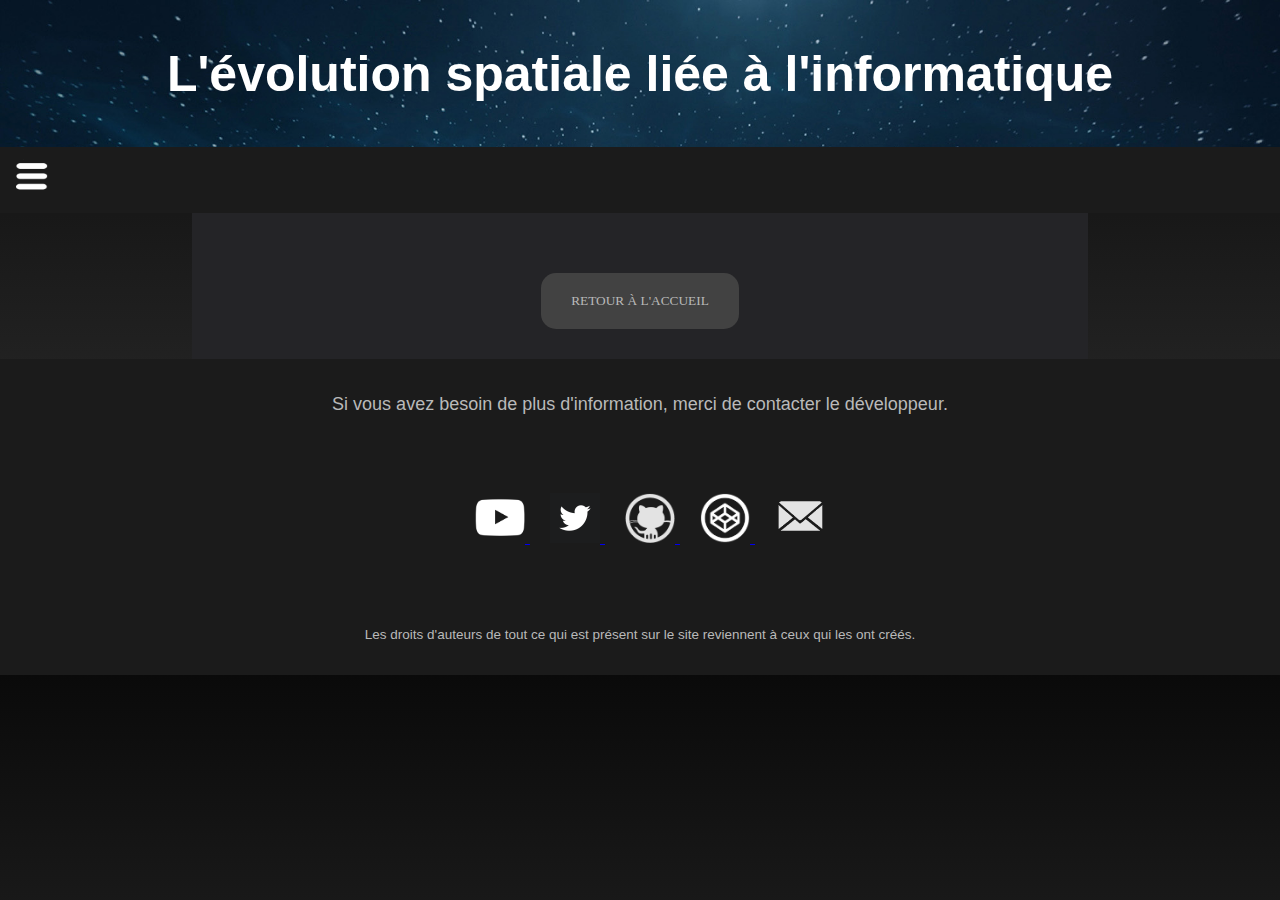
==== credits.html @ 261d3033 "update" ====
<!DOCTYPE html>
<html lang="fr" dir="ltr">
  <head>
    <meta charset="utf-8">
    <title>A propos - L'évolution spatiale liée à l'informatique</title>
    <link rel="stylesheet" href="stylesheet.css">
    <link rel="shortcut icon" href="images/logo.png">
  </head>
  <body>
    <div class="H1">
      <h1>L'évolution spatiale liée à l'informatique</h1>
    </div>
    <div class="navbar">
      <span style="cursor:pointer" onclick="openNav()"> <img src="images/menuButton.png" alt="menuButton" width="40" height="35">
        <script src="script.js"></script></a>
    </div>
    <div id="SideMenu" class="sidenav">
      <a href="javascript:void(0)" class="closebtn" onclick="closeNav()">&times;</a>
      <a href="index.html" >Accueil</a>
      <a href="histoire.html" >Histoire</a>
      <a href="utilisation.html">Utilisation</a>
      <a href="openRocket.html">OpenRocket</a>
      <a href="sources.html">Sources</a>
      <a href="credits.html" class="active">A propos</a>
      <a href="login.html">Se Connecter</a>
    </div>
    <div class="container">
      <a href="index.html"> 
        <button class="bigb">Retour à l'accueil</button>
      </a>
    </div>    
    <div class="footer">
        <div>
          <p>
            Si vous avez besoin de plus d'information, merci de contacter le développeur.
          </p>
        </div>
        <ul id="logo">
          <li class="logou">
            <a href="https://www.youtube.com/channel/UCTOgK5DDCOaGxCZIDVzUjOQ">
              <img src="images/ytblogo.png" alt="youtube logo" class="logo">
            </a>
          </li>
          <li class="logou" >
            <a href="https://twitter.com/ii_wannou">
              <img src="images/twitterlogo.jpg" alt="twitter logo" class="logo">
            </a>
          </li>
          <li class="logou">
            <a href="https://github.com/WannouII">
              <img src="images/gitlogo.png" alt="github logo" class="logo">
            </a>
          </li>
          <li class="logou">
            <a href="https://codepen.io/steve_75013">
              <img src="images/copdenlogo.png" alt="codepen logo" class="logo">
            </a>
          </li>
          <li class="logou">
            <a href="mailto:mathysprudhommealbert@gmail.com">
              <img src="images/maillogo.png" alt="mail logo" class="logo">
            </a>
          </li>
        </ul>
        <p id="smp">Les droits d'auteurs de tout ce qui est présent sur le site reviennent à ceux qui les ont créés.</p>
      </div>     
    </body>
</html>
---- stylesheet.css ----
body{
  background-image: linear-gradient(rgb(10,10,10), rgb(54, 54, 54));
  margin: 0;
  text-align: center;
  justify-content: center;
  font-family: 'Trebuchet MS', sans-serif;
  color: rgb(185, 185, 185);
  font-size: 18px;
  line-height: 25px;
  
}
.container{
  background-color: rgb(36,36,39);
  margin-right: 15%;
  margin-left: 15%;
  margin-bottom: 0%;
  padding-top: 10px;
  padding-bottom: 30px;
  padding-left: 0%;
  padding-right: 0%;
}
.H1{
  background-image: url("images/headerbackground.jpg");
  background-size:cover;
  background-position: absolute;
  line-height: 50px;
  color: white;
  font-size: 25px;
  padding: 15px;
}
.navbar{
  background-color: rgb(27, 27, 27);
  padding: 12px;
  color: white;
  text-decoration: none;
  font-size: 17px;
  text-align: left;
}
.H2{
  color: White;
  font-size: 20px;
  
}

.sidenav{
  height: 100%;
  width: 0;
  position: fixed;
  z-index: 1;
  top: 0;
  left: 0;
  background-color: #111;
  overflow-x: hidden;
  transition: 0.5s;
  padding-top: 60px;
  font-family: 'Trebuchet MS', sans-serif;
}
.sidenav a {
  padding: 8px 8px 8px 32px;
  text-decoration: none;
  font-size: 25px;
  color: #818181;
  display: block;
  transition: 0.3s;
}

.sidenav a:hover {
  color: #f1f1f1;
}

.sidenav .closebtn {
  position: absolute;
  top: 0;
  right: 25px;
  font-size: 36px;
  margin-left: 50px;
}

.sidenav a.active{
  background-color: #444444;
}

@media screen and (max-height: 450px) {
  .sidenav {padding-top: 15px;}
  .sidenav a {font-size: 18px;}
}

.center{
 text-align: center;
 list-style-position: inside;
 
}
ol.center li{
 text-align: left;
 margin-left: 40%;
 list-style: circle;
}

a:hover .image{
  color: white;
  opacity: 0.3;
  overflow: hidden;
}

.middle{
  transition: .5s ease;
  opacity: 0;
  position: absolute;
  left: 50%;
  overflow: hidden;
  transform: translate(-50%, -150%);
  -ms-transform: translate(-50%, -50%)
}
.image {
  opacity: 1;
  transition: .5s ease;
  backface-visibility: hidden;
  overflow: hidden;
}

.textegal {
  background-color: #444444;
  color: white;
  font-size: 16px;
  padding: 16px 32px;
  overflow: hidden;
}

a:hover .middle{
  opacity: 1;
  overflow: hidden;
}

#galery{
  display: none;
}

hr{
  width:250px;
}
#opengal {
  initial-value: "open";
  image-orientation: 0deg;
}

#opengal:hover {
  background-color: rgb(128, 128, 128);
  padding-left: 20px;
  padding-right: 20px;
}

.bigb{
  background-color: rgb(66, 66, 66);
  padding: 20px;
  padding-left: 30px;
  padding-right: 30px;
  border-radius: 15px;
  margin-top: 50px;
  color: rgb(185, 185, 185);
  font-family: 'Trebuchet MS';
  text-transform: uppercase;
  cursor:pointer;
  border: none;
}
.bigb:hover{
  box-shadow:
    0 0 4px 3px #fff;
  background-color: rgb(128, 128, 128);
  color: #fff;
}

.footer{
  grid-area: l-f;
  display: grid;
  justify-items: center;
  row-gap: 40px;
  padding: 15px 0 15px;
  background-color: rgb(27, 27, 27);
  bottom: 0;
  padding-left: 25%;
  padding-right: 25%;
  margin-bottom: 0;
  
}

#logo{
  margin-block-start: 1em;
  margin-block-end: 1em;
  margin-inline-start: 0px;
  margin-inline-end: 0px;
  padding-inline-start: 40px;
}

#logo .logou{
  display: inline;
  cursor: pointer;
  list-style: none;
  padding-right: 20px;
}

.logo{
  width: 50px;
  height: 50px;
}
#smp{
  font-size: 75%;
}

.timeline{
  display: flex;
  flex-direction: column;
  width: 50vw;
  margin: 5% auto;
}

.description {
  
  display: none;
}

.visible:hover + .description{
  display: block;
}

.stamp{
  border: solid;
  border-radius: 15px;
  background-color: rgb(49, 49, 49);
}

.visible:hover{
  border: solid;
  border-radius: 10px;
}

.visible{
  position: static;
  
}

.vl{
  border-left:dashed 2px;
  height: 100px;
  left: 50%;
  margin-left: 50%;
  top: 0;
}

#login{
  border: solid;
  margin-left: 450px;
  margin-right: 450px;
  margin-top: 0%;
  padding-bottom: 3%;
  line-height: 35px;
}

#login h5{
  font-size: 20px;
}

#login p a{
  color: #fff;
}

#login input{
  border: none;
  background-color: rgb(185, 185, 185);
}
#login input::placeholder{
  color: black;
  font-family: 'Trebuchet MS', sans-serif;
}

#avertissement{
  font-size: 15px;
}

#utilisationList{
  padding-right: 45%;
  padding-left: 45%;
  line-height: 40px;
  font-size: 20px;
  cursor: pointer;
}

.pic{
 height: 200px;
}

.sideBySide{
  margin-left: 40px;
  margin-right: 40px;
  line-height: 25px;
  font-size: 15px;
}

#utilisationList a{
  color: #818181;
}

.sideBySide p{
  text-align: justify;
  font-size: 15px;
  line-height: 25px;
  padding-top: 0px;
  border-top: 0px;
  margin-top: 0px;
}

.sideBySide table tr td p{
  margin-right: 15px;
  margin-bottom: -30px;
  
}

@-webkit-keyframes rotating {
  from {
    -webkit-transform: rotate(0deg);
    -o-transform: rotate(0deg);
    transform: rotate(0deg);
  }
  to {
    -webkit-transform: rotate(360deg);
    -o-transform: rotate(360deg);
    transform: rotate(360deg);
  }
}
@keyframes rotating {
  from {
    -ms-transform: rotate(0deg);
    -moz-transform: rotate(0deg);
    -webkit-transform: rotate(0deg);
    -o-transform: rotate(0deg);
    transform: rotate(0deg);
  }
  to {
    -ms-transform: rotate(360deg);
    -moz-transform: rotate(360deg);
    -webkit-transform: rotate(360deg);
    -o-transform: rotate(360deg);
    transform: rotate(360deg);
  }
}
.rotating {
  -webkit-animation: rotating 5s linear infinite;
  -moz-animation: rotating 5s linear infinite;
  -ms-animation: rotating 5s linear infinite;
  -o-animation: rotating 5s linear infinite;
  animation: rotating 5s linear infinite;
}

#subs{
  color: white;
}

#nacc{
  border: solid;
  margin-left: 450px;
  margin-right: 450px;
  margin-top: 0%;
  padding-bottom: 3%;
  line-height: 35px;
}
#nacc h5{
  font-size: 20px;
}

#nacc p a{
  color: #fff;
}

#nacc input{
  border: none;
  background-color: rgb(185, 185, 185);
}
#nacc input::placeholder{
  color: black;
  font-family: 'Trebuchet MS', sans-serif;
}

.titre{
  text-align: left;
  color: rgb(211, 211, 211);
}

.container a{
  color: #fff;
}

.contenu {
  padding-left: 25%;
  padding-right: 25%;
}

.def {
  padding-left: 20%;
  padding-right: 20%;
  height: 0%;
  cursor: pointer;
}

.sources{ 
  list-style: none;
}

.endcredit{
  width: 250px;
}
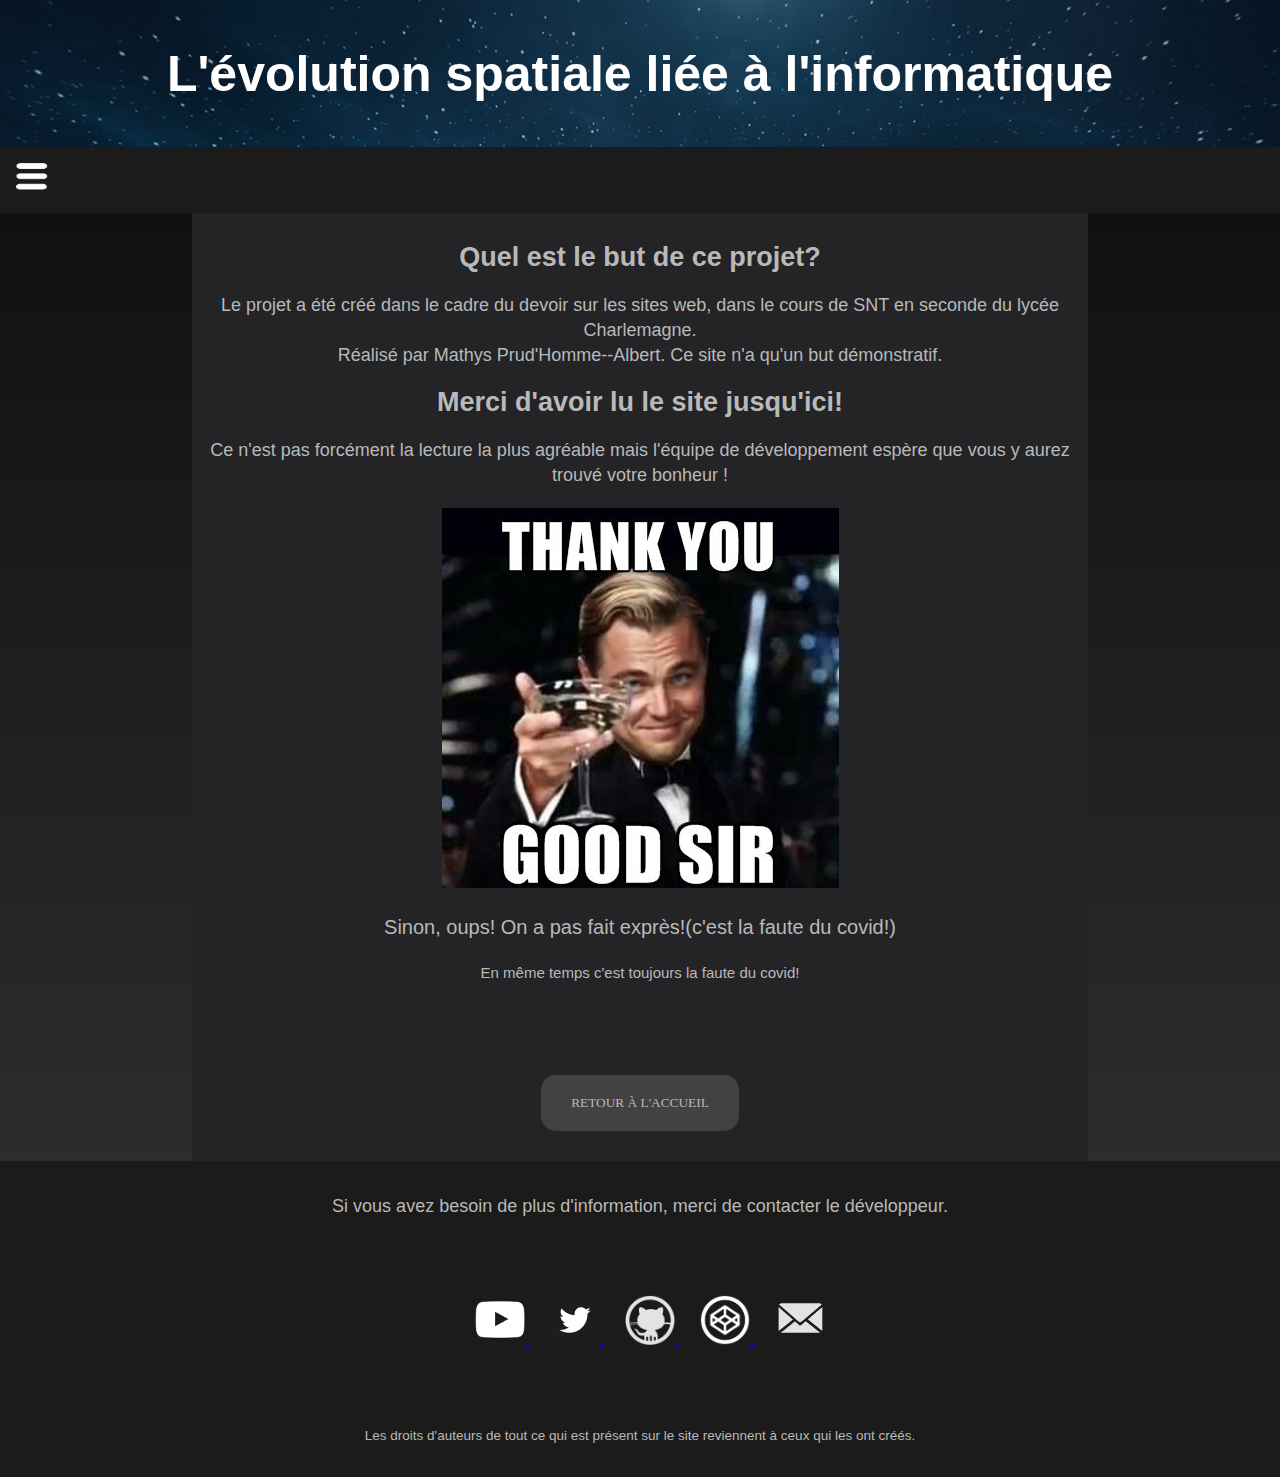
==== commit f8078fa4: "final" ====
--- a/credits.html
+++ b/credits.html
@@ -25,7 +25,17 @@
       <a href="login.html">Se Connecter</a>
     </div>
     <div class="container">
-      <a href="index.html"> 
+      <h2>Quel est le but de ce projet?</h2>
+      Le projet a été créé dans le cadre du devoir sur les sites web, dans le cours de SNT en seconde du lycée Charlemagne. <br> 
+      Réalisé par Mathys Prud'Homme--Albert. Ce site n'a qu'un but démonstratif. <br>
+
+      <h2>Merci d'avoir lu le site jusqu'ici!</h2>
+      Ce n'est pas forcément la lecture la plus agréable mais l'équipe de développement espère que vous y aurez trouvé votre bonheur ! <br>
+      
+      <img id="endingmeme" src="images/thankyou.jpg" alt="Meme merci"> 
+      <br> <p id="end1">Sinon, oups! On a pas fait exprès!(c'est la faute du covid!)</p>
+      <p id="end2">En même temps c'est toujours la faute du covid!</p> 
+      <br><a href="index.html"> 
         <button class="bigb">Retour à l'accueil</button>
       </a>
     </div>    
--- a/stylesheet.css
+++ b/stylesheet.css
@@ -406,4 +406,30 @@
 
 .endcredit{
   width: 250px;
+  filter: invert(0%);
+}
+
+.endcredit:hover{
+  filter: invert(100%);
+}
+
+#endingmeme{
+  height: 380px;
+  padding-top: 20px;
+}
+
+#end1{
+  font-size: 20px;
+}
+
+#end2{
+  font-size: 15px;
+}
+
+#cons{
+  color: rgb(182, 0, 0) ;
+}
+
+#pros{
+  color: rgb(0, 151, 20) ;
 }